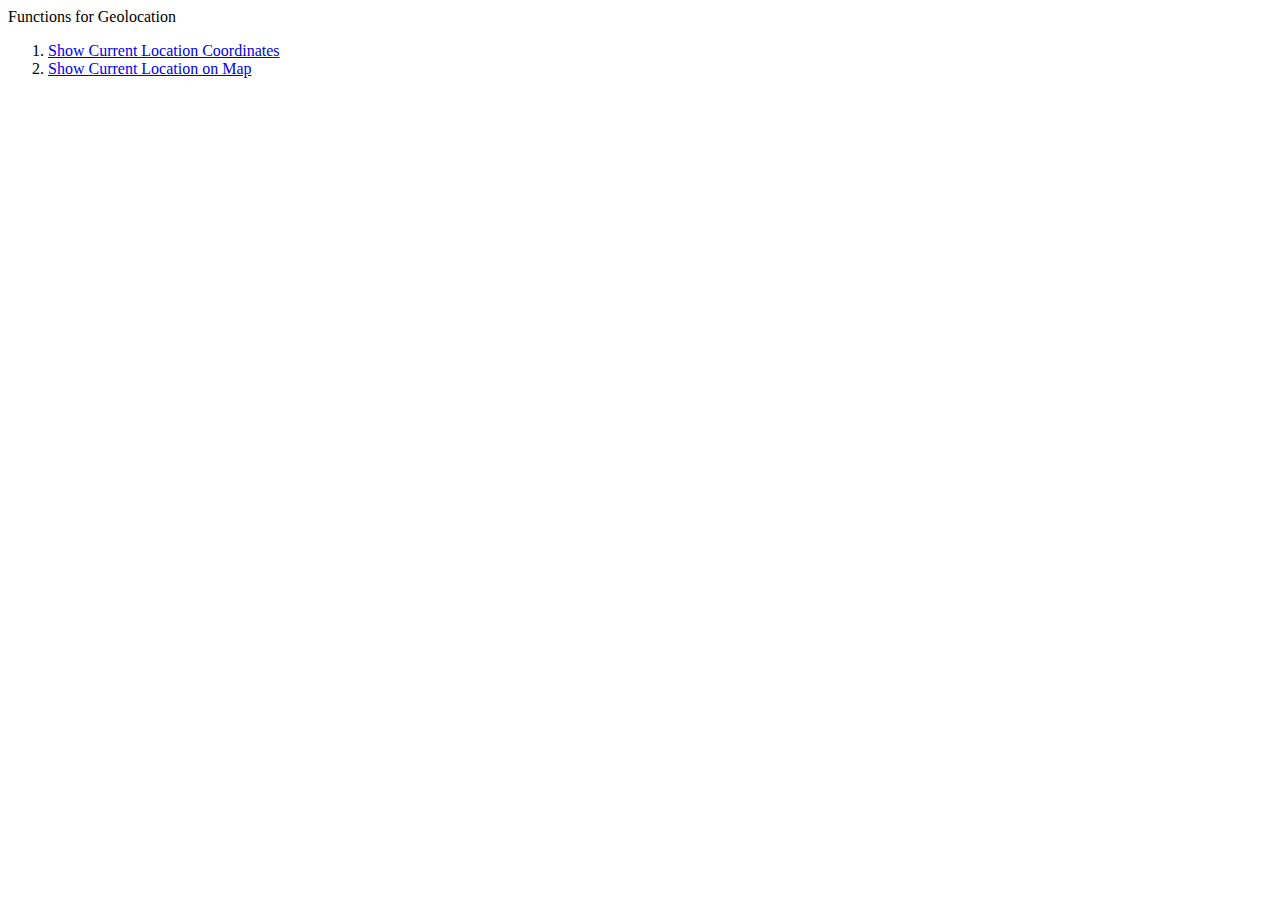
==== www/geolocation/geolocation.html @ 2320857a "Added some geolocation source code" ====
<!DOCTYPE HTML PUBLIC "-//W3C//DTD HTML 4.01 Transitional//EN" "http://www.w3.org/TR/html4/loose.dtd">
<html>
 <head>
 <title>Aye-iCruise.com - Geolocation</title>
  <script type="text/javascript" charset="utf-8"></script>
 </head>
 <body>
 
Functions for Geolocation
<ol>
	<li><a href='getCoordinates.html'>Show Current Location Coordinates</a></li>
	<li><a href='showLocation.html'>Show Current Location on Map</a></li>
</ol>

 
 
 </body>
</html>
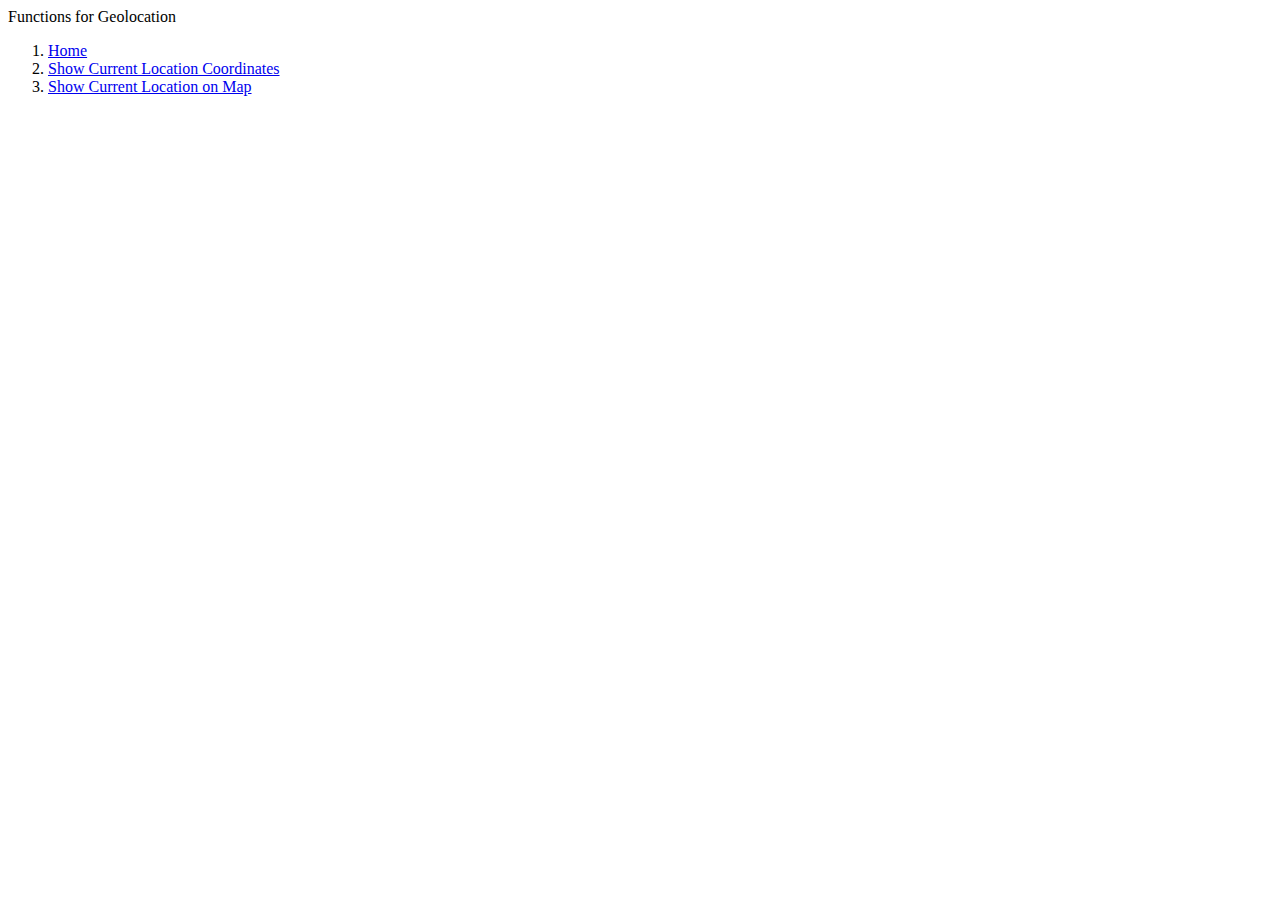
==== commit beafefc6: "Update www/geolocation/geolocation.html" ====
--- a/www/geolocation/geolocation.html
+++ b/www/geolocation/geolocation.html
@@ -8,6 +8,7 @@
  
 Functions for Geolocation
 <ol>
+	<li><a href="../page2.html">Home</a></li>
 	<li><a href='getCoordinates.html'>Show Current Location Coordinates</a></li>
 	<li><a href='showLocation.html'>Show Current Location on Map</a></li>
 </ol>
